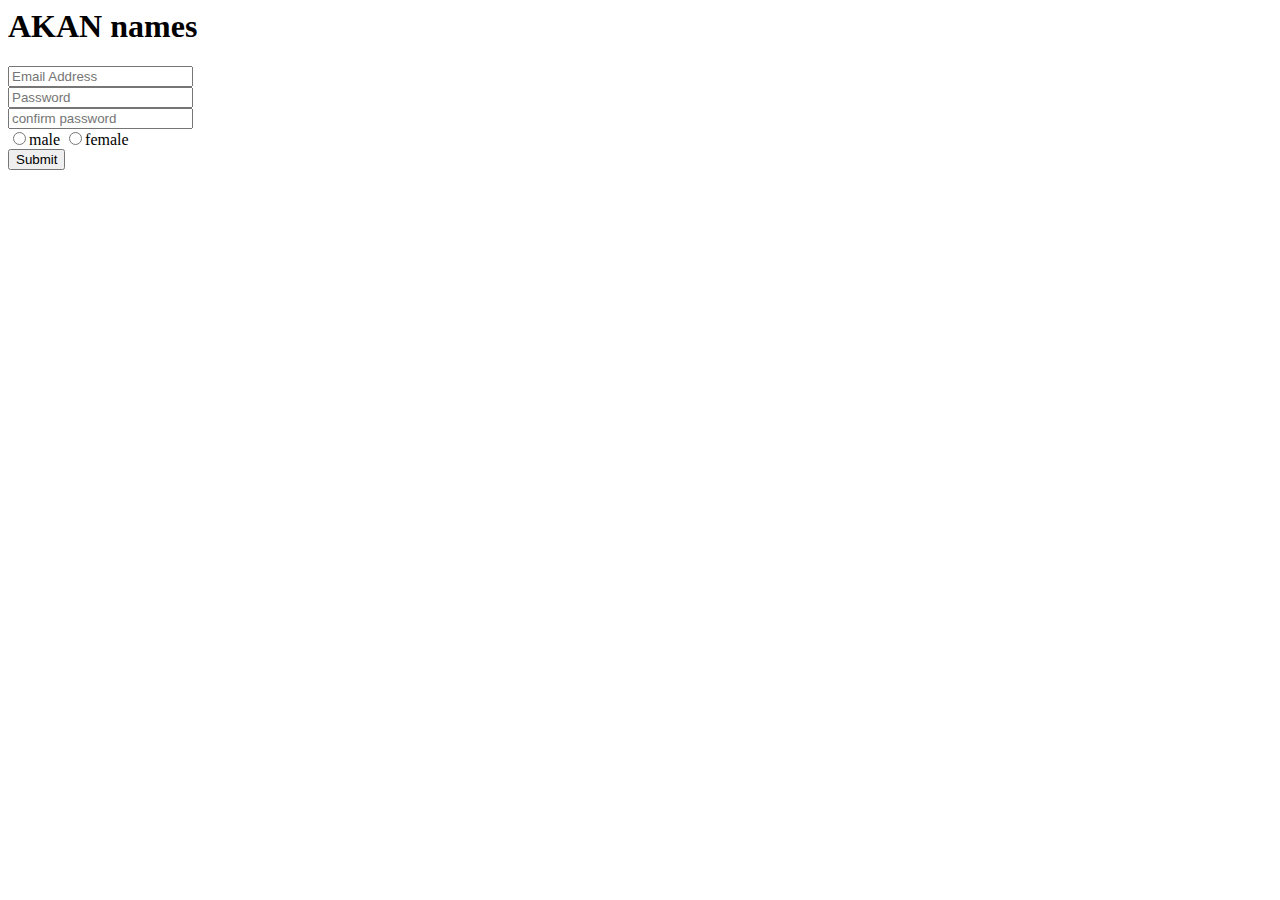
==== akan.index.html @ f737c7a5 "add initial page" ====
<html>
    <head>
        <title>FORM</title>
        <link rel="stylesheet" type="text/css" href="/home/michael/Desktop/Projects/ghanian-names/css/styles.css">
    </head>
    <body>
            <h1>AKAN names </h1>
            <form class= "a">
            
                <input type="" placeholder="Email Address" ></br>
              
                <input type="" placeholder="Password"></br>

                <input type="" placeholder="confirm password"></br>
                
                <div>
                    <input type="radio" id="male" name="gender"><label for="male">male</label>
                    <input type="radio" id="female" name="gender"><label for="female">female</label>

                </div>
                <input type="submit" name="submit">

            </form>
        

        
    </body>
    
    </head>
</html>
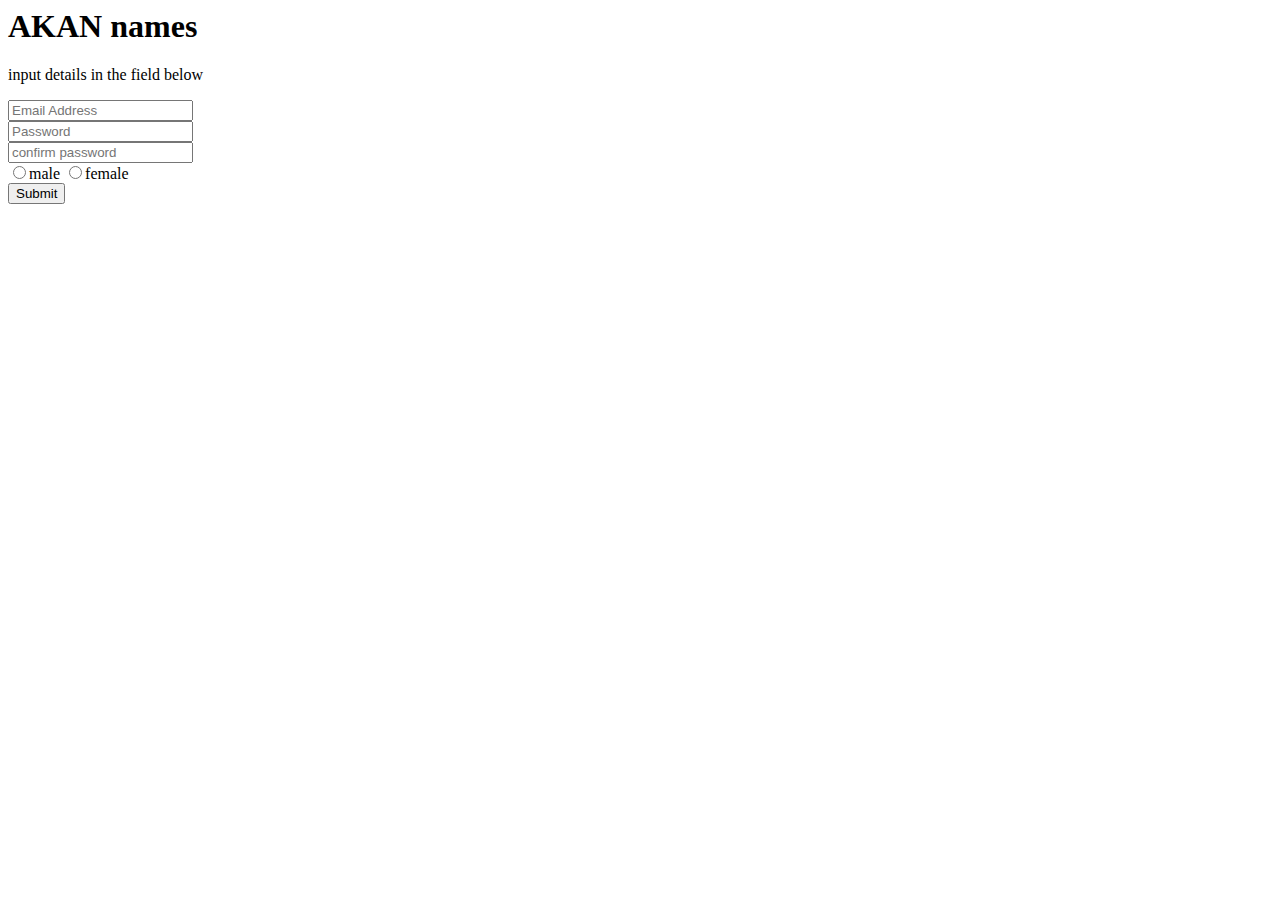
==== commit ef2fbee9: "add paragraph" ====
--- a/akan.index.html
+++ b/akan.index.html
@@ -5,6 +5,7 @@
     </head>
     <body>
             <h1>AKAN names </h1>
+            <p>input details in the field below</p>
             <form class= "a">
             
                 <input type="" placeholder="Email Address" ></br>
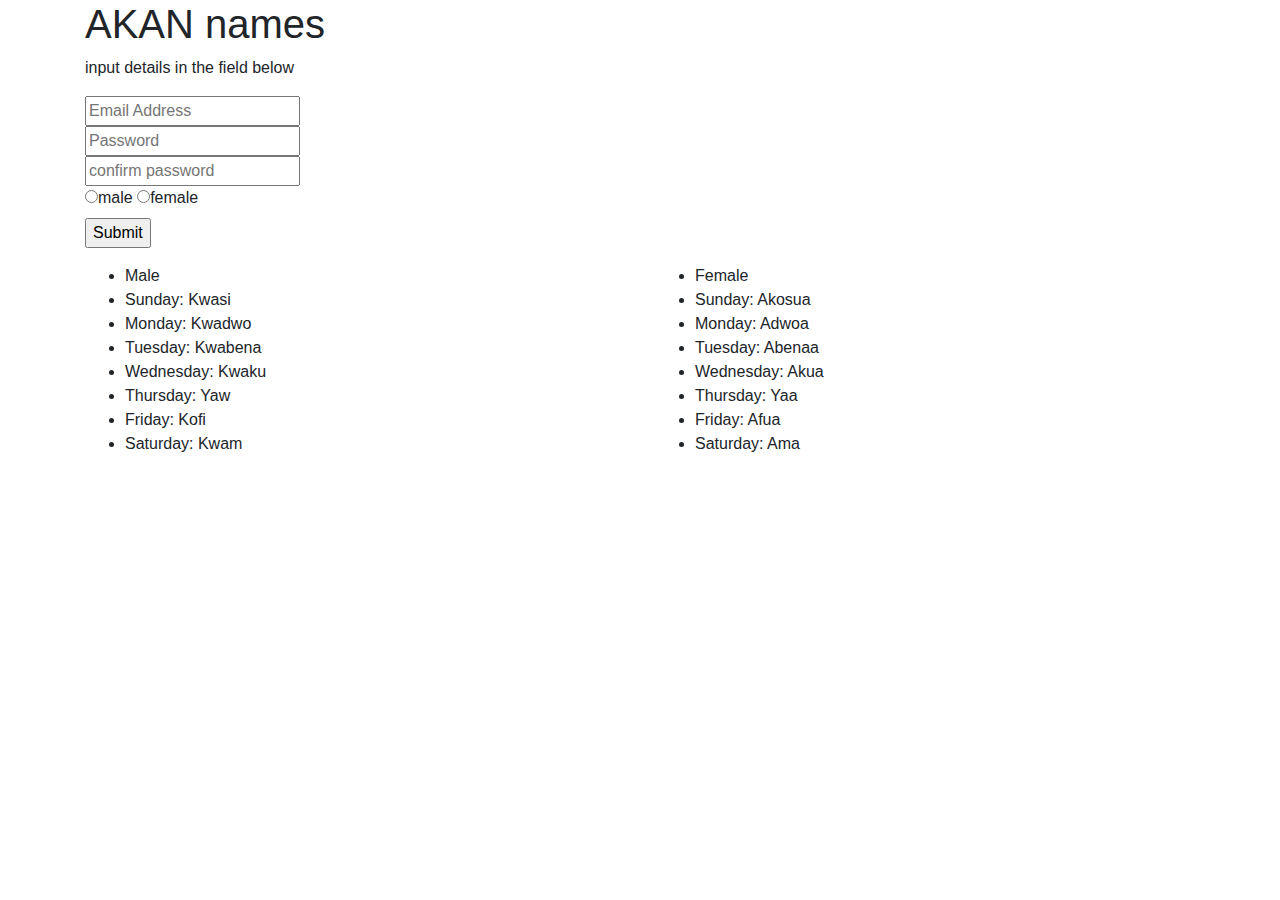
==== commit 57dd5672: "add list of names" ====
--- a/akan.index.html
+++ b/akan.index.html
@@ -1,18 +1,19 @@
 <html>
     <head>
         <title>FORM</title>
+        <link rel="stylesheet" href="css/bootstrap.css" type="text/css">
         <link rel="stylesheet" type="text/css" href="/home/michael/Desktop/Projects/ghanian-names/css/styles.css">
     </head>
     <body>
+        <div class="container">
             <h1>AKAN names </h1>
-            <p>input details in the field below</p>
             <form class= "a">
-            
-                <input type="" placeholder="Email Address" ></br>
+                <p>input details in the field below</p>
+                <input type="Email Address" placeholder="Email Address" ></br>
               
-                <input type="" placeholder="Password"></br>
+                <input type="Password" placeholder="Password"></br>
 
-                <input type="" placeholder="confirm password"></br>
+                <input type="confirm password" placeholder="confirm password"></br>
                 
                 <div>
                     <input type="radio" id="male" name="gender"><label for="male">male</label>
@@ -20,10 +21,35 @@
 
                 </div>
                 <input type="submit" name="submit">
-
+    
             </form>
-        
-
+    <div class="row">
+        <div class="col-md-6">
+         <ul>                                              
+           <li> Male</li>
+            <li>Sunday: Kwasi</li>      
+            <li>Monday: Kwadwo</li>
+            <li>Tuesday: Kwabena</li>
+           <li> Wednesday: Kwaku</li>
+            <li>Thursday:  Yaw</li>
+            <li>Friday: Kofi</li>
+           <li> Saturday: Kwam</li>
+         </ul>
+         </div>
+         <div class="col-md-6">
+         <ul>
+            <li> Female</li>
+             <li>Sunday: Akosua</li>      
+             <li>Monday: Adwoa</li>
+             <li>Tuesday: Abenaa</li>
+            <li> Wednesday: Akua</li>
+             <li>Thursday:  Yaa</li>
+             <li>Friday: Afua</li>
+            <li> Saturday: Ama</li>
+          </ul>
+          </div>
+        </div>
+    <div>    
         
     </body>
     
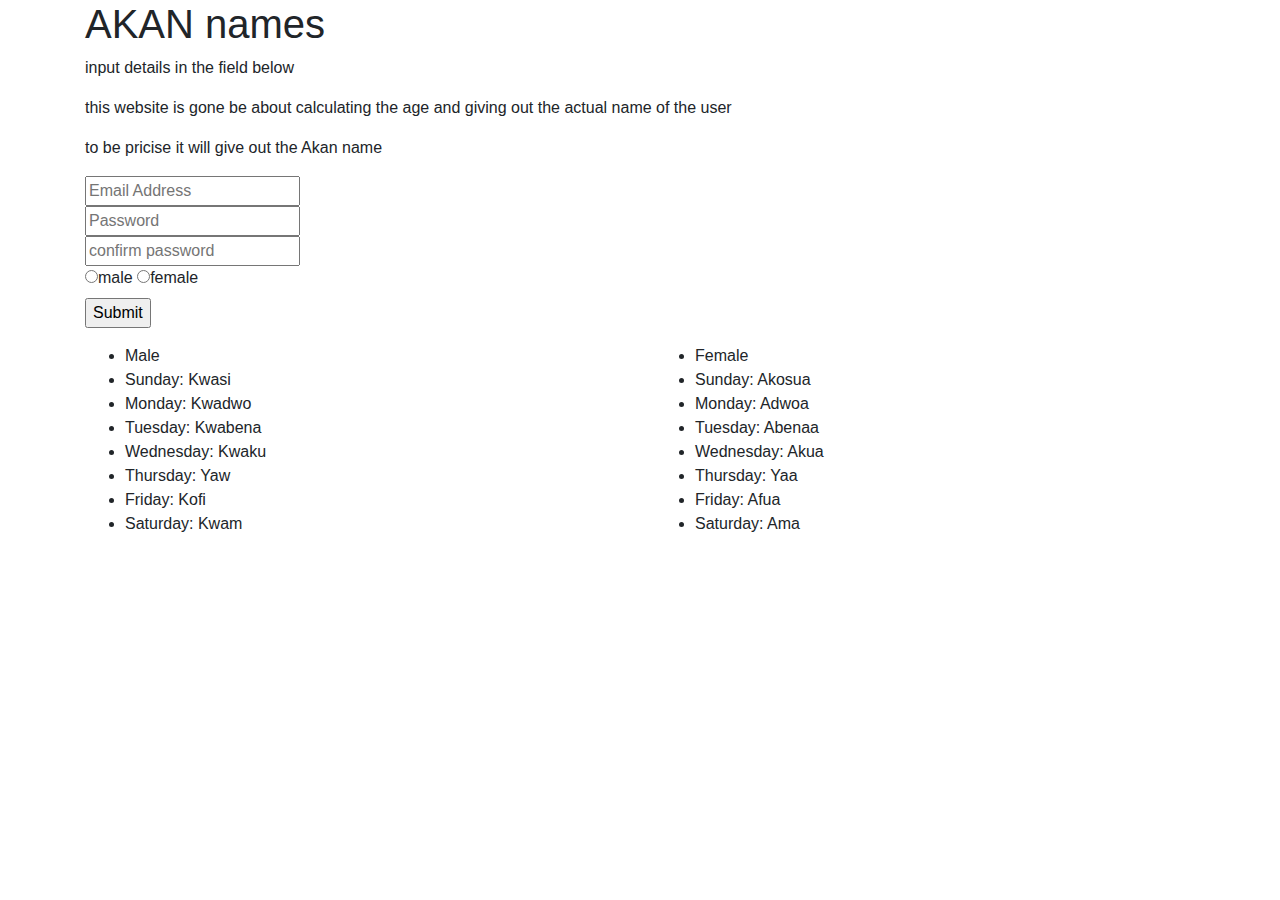
==== commit 65921b5b: "add changes to the webpage" ====
--- a/akan.index.html
+++ b/akan.index.html
@@ -9,6 +9,8 @@
             <h1>AKAN names </h1>
             <form class= "a">
                 <p>input details in the field below</p>
+                <p>this website is gone be about calculating the age and giving out the actual name of the user</p>
+                <p>to be pricise it will give out the Akan name</p>
                 <input type="Email Address" placeholder="Email Address" ></br>
               
                 <input type="Password" placeholder="Password"></br>
@@ -21,7 +23,7 @@
 
                 </div>
                 <input type="submit" name="submit">
-    
+               
             </form>
     <div class="row">
         <div class="col-md-6">
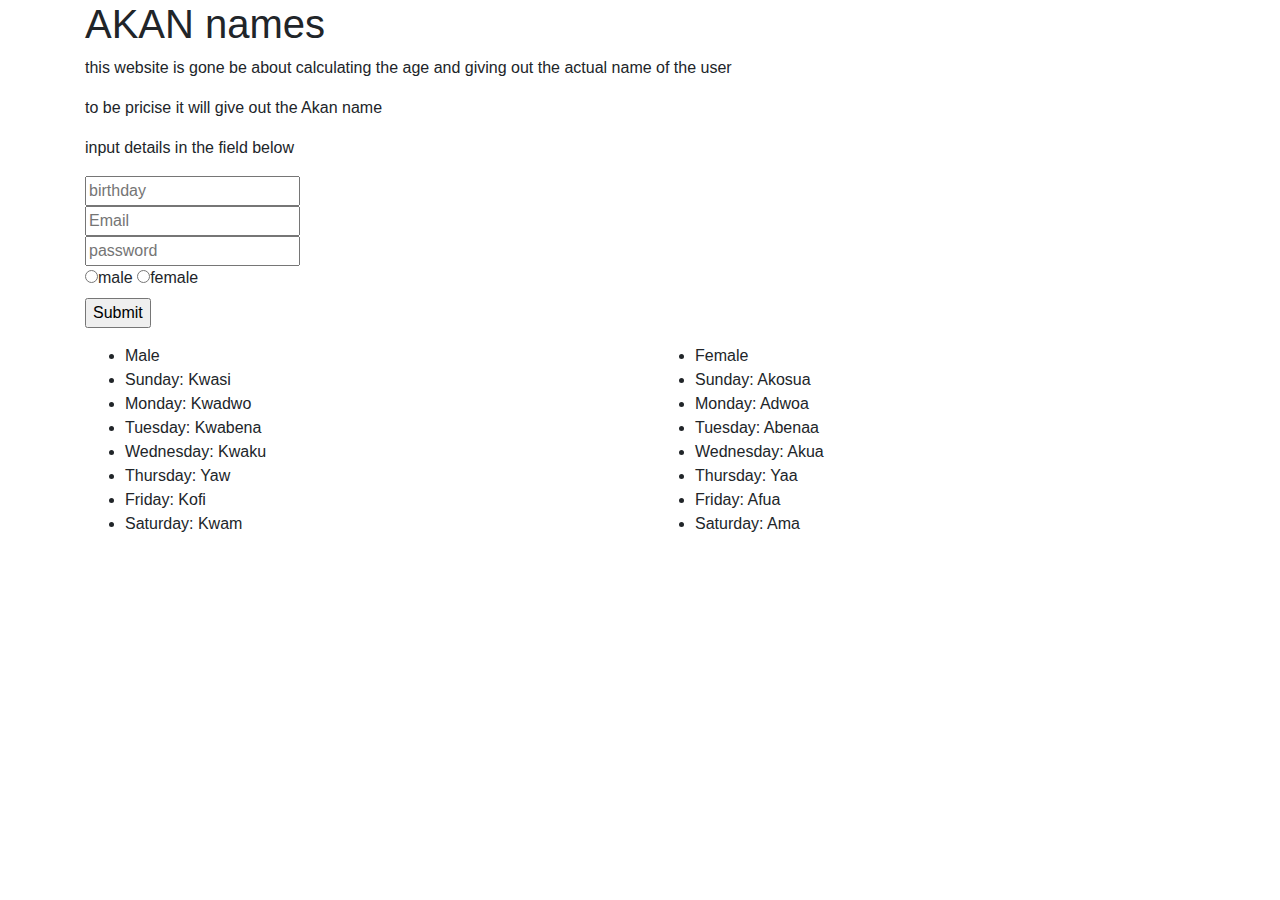
==== commit 84df99f0: "add changes to the page" ====
--- a/akan.index.html
+++ b/akan.index.html
@@ -8,14 +8,15 @@
         <div class="container">
             <h1>AKAN names </h1>
             <form class= "a">
-                <p>input details in the field below</p>
+                
                 <p>this website is gone be about calculating the age and giving out the actual name of the user</p>
                 <p>to be pricise it will give out the Akan name</p>
-                <input type="Email Address" placeholder="Email Address" ></br>
+                <p>input details in the field below</p>
+                <input type="birthday" placeholder="birthday" ></br>
               
-                <input type="Password" placeholder="Password"></br>
+                <input type="Email" placeholder="Email"></br>
 
-                <input type="confirm password" placeholder="confirm password"></br>
+                <input type="password" placeholder="password"></br>
                 
                 <div>
                     <input type="radio" id="male" name="gender"><label for="male">male</label>
